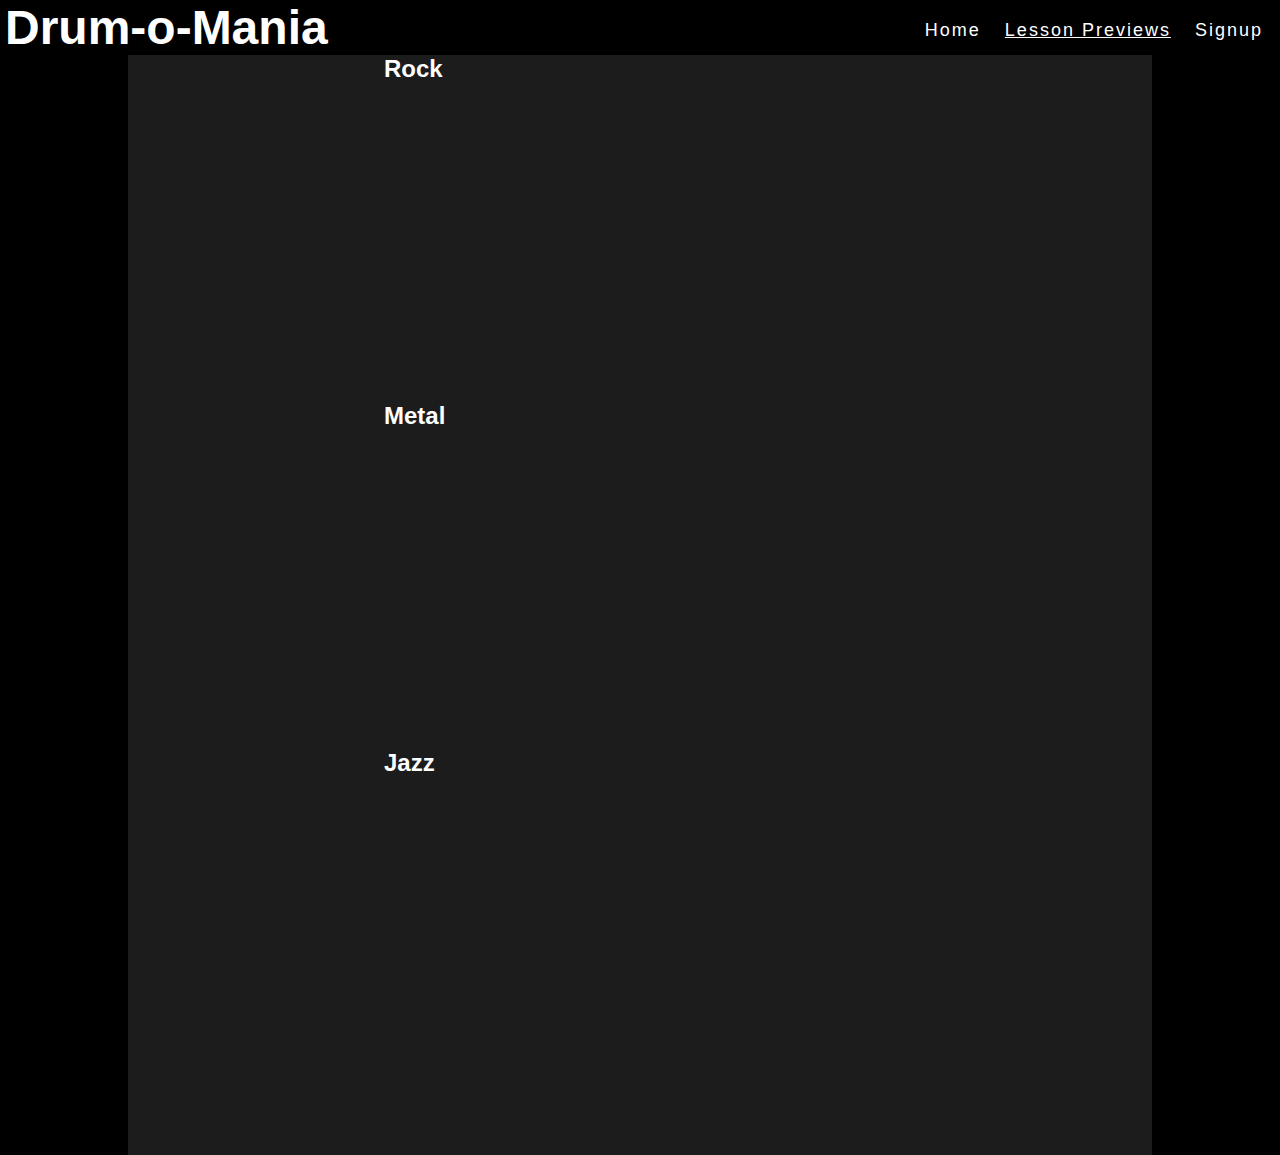
==== lesson-previews.html @ e7f784d0 "Add embedded videos to 'Preview Lessons'" ====
<!DOCTYPE html>
<html lang="en">
<head>
    <meta charset="UTF-8">
    <meta http-equiv="X-UA-Compatible" content="IE=edge">
    <meta name="viewport" content="width=device-width, initial-scale=1.0">
    <meta name="description" content="Online drum lessons">
    <meta name="keywords" content="drums, drumming, music">
    <meta name="author" content="Jonathan Rånge">
    <link href="assets/css/style.css" rel="stylesheet">
    <title>Drum-o-Mania</title>
</head>
<body>
    <header>
        <a href="index.html">
            <h1 id="logo">Drum-o-Mania</h1>
        </a>
        <nav>
            <ul>
                <li><a href="index.html">Home</a></li>
                <li class="active"><a href="lesson-previews.html">Lesson Previews</a></li>
                <li><a href="signup.html">Signup</a></li>
            </ul>
        </nav>
    </header>
    <section>
        <div class="wrapper">
            <div class="content">
                <h2>Rock</h2>
                <iframe width="560" height="315" src="https://www.youtube.com/embed/a8vXvxGXAL8?start=8" title="YouTube video player" frameborder="0" allow="accelerometer; autoplay; clipboard-write; encrypted-media; gyroscope; picture-in-picture" allowfullscreen></iframe>
                <h2>Metal</h2>
                <iframe width="560" height="315" src="https://www.youtube.com/embed/mY94T7kwAUQ?start=8" title="YouTube video player" frameborder="0" allow="accelerometer; autoplay; clipboard-write; encrypted-media; gyroscope; picture-in-picture" allowfullscreen></iframe>
                <h2>Jazz</h2>
                <iframe width="560" height="315" src="https://www.youtube.com/embed/eca5Z5wSykc?start=8" title="YouTube video player" frameborder="0" allow="accelerometer; autoplay; clipboard-write; encrypted-media; gyroscope; picture-in-picture" allowfullscreen></iframe>
            </div>
        </div>
    </section>
    <footer>

    </footer>
</body>
</html>
---- assets/css/style.css ----
* {
    margin: 0;
    padding: 0;
    border: none;
}
body {
    background-color:black;
}
h2 {
    font-family: Arial;
    color:white;
}
#logo {
    font-family: Arial;
    font-size: 300%;
    padding-left:5px;
    color:white;
    float:left;
}
ul {
    padding-right: 5px;
    padding-top: 20px;
    display: flex;
    flex-direction: row;
    float:right;
}
li {
    font-family: Arial;
    font-size: 18px;
    letter-spacing: 2px;
    color:white;
    float:right;
    margin: 0 10px;
    padding-left: 2px;
    padding-right: 2px;
    list-style-type: none;
}
a {
    text-decoration: none;
}
li a {
    color:white;
}
li a:hover {
    color:gray;
}
.active {
    text-decoration: underline;
}
#header-image {
    width: 100%;
    height: 550px;
    background: url('../images/drums-5.jpg') no-repeat center top;
    background-color: #1d1c1c;
    overflow:hidden;
}
.wrapper {
    width: 80%;
    height: 1100px;
    background-color: #1d1c1c;
    overflow:hidden;
    margin: 0 auto;
}
.content {
    width: 50%;
    height: 100%;
    background-color: #1d1c1c;
    margin: 0 auto;
}
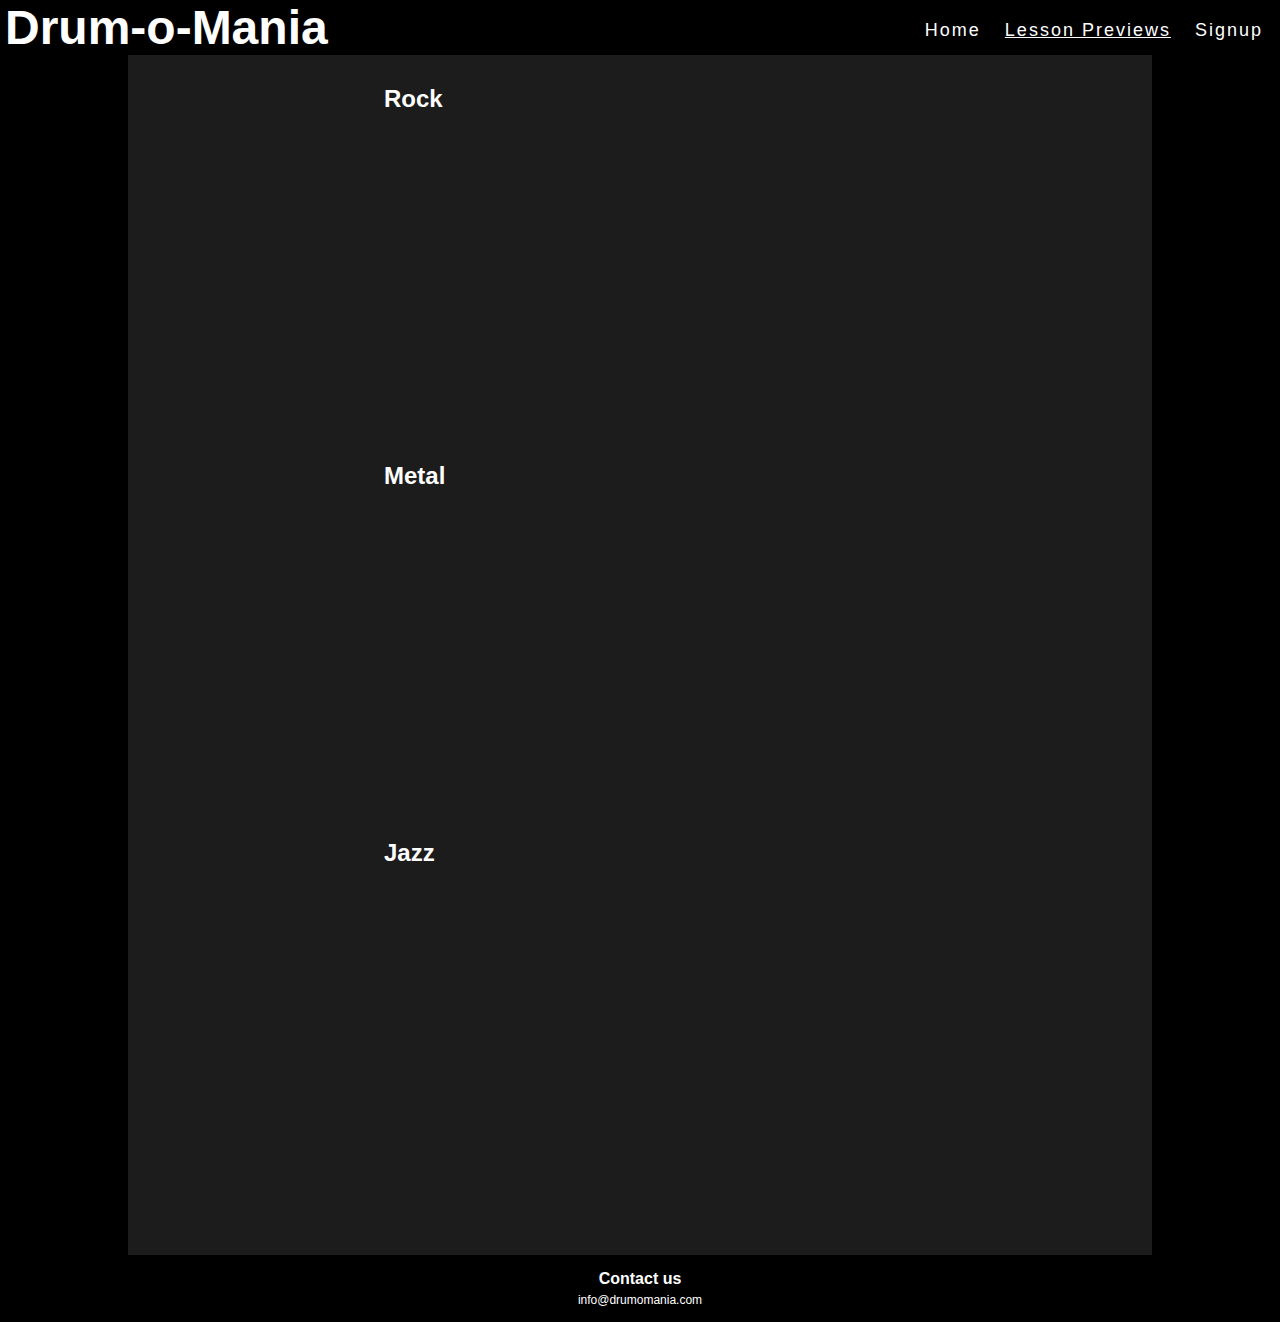
==== commit 5d6f21bf: "Add footer" ====
--- a/lesson-previews.html
+++ b/lesson-previews.html
@@ -24,8 +24,8 @@
         </nav>
     </header>
     <section>
-        <div class="wrapper">
-            <div class="content">
+        <div class="wrapper1">
+            <div class="content1">
                 <h2>Rock</h2>
                 <iframe width="560" height="315" src="https://www.youtube.com/embed/a8vXvxGXAL8?start=8" title="YouTube video player" frameborder="0" allow="accelerometer; autoplay; clipboard-write; encrypted-media; gyroscope; picture-in-picture" allowfullscreen></iframe>
                 <h2>Metal</h2>
@@ -36,7 +36,8 @@
         </div>
     </section>
     <footer>
-
+        <h4>Contact us</h4>
+        <p>info@drumomania.com</p>
     </footer>
 </body>
 </html>--- a/assets/css/style.css
+++ b/assets/css/style.css
@@ -9,6 +9,17 @@
 h2 {
     font-family: Arial;
     color:white;
+    padding-top: 30px;
+}
+h4 {
+    font-family: Arial;
+    color:white;
+}
+footer p {
+    font-family: Arial;
+    font-size: 12px;
+    color:white;
+    padding-top: 5px;
 }
 #logo {
     font-family: Arial;
@@ -38,6 +49,20 @@
 a {
     text-decoration: none;
 }
+form {
+    font-size: 120%;
+    font-family: Arial;
+    text-align: center;
+    color:white;
+    margin-top: 50px;
+}
+input {
+    height: 30px;
+    width: 150px;
+}
+#submit:hover {
+    background-color:skyblue;
+}
 li a {
     color:white;
 }
@@ -54,16 +79,36 @@
     background-color: #1d1c1c;
     overflow:hidden;
 }
-.wrapper {
+.wrapper1 {
     width: 80%;
-    height: 1100px;
+    height: 1200px;
     background-color: #1d1c1c;
     overflow:hidden;
     margin: 0 auto;
 }
-.content {
+.wrapper2 {
+    width: 80%;
+    height: 400px;
+    background-color: #1d1c1c;
+    overflow:hidden;
+    margin: 0 auto;
+}
+.content1 {
     width: 50%;
     height: 100%;
     background-color: #1d1c1c;
     margin: 0 auto;
+    overflow: hidden;
 }
+.content2 {
+    width: 50%;
+    height: 100%;
+    background-color: #1d1c1c;
+    margin: 0 auto;
+    overflow: hidden;
+}
+footer {
+    text-align: center;
+    margin-top: 15px;
+    margin-bottom: 15px;
+}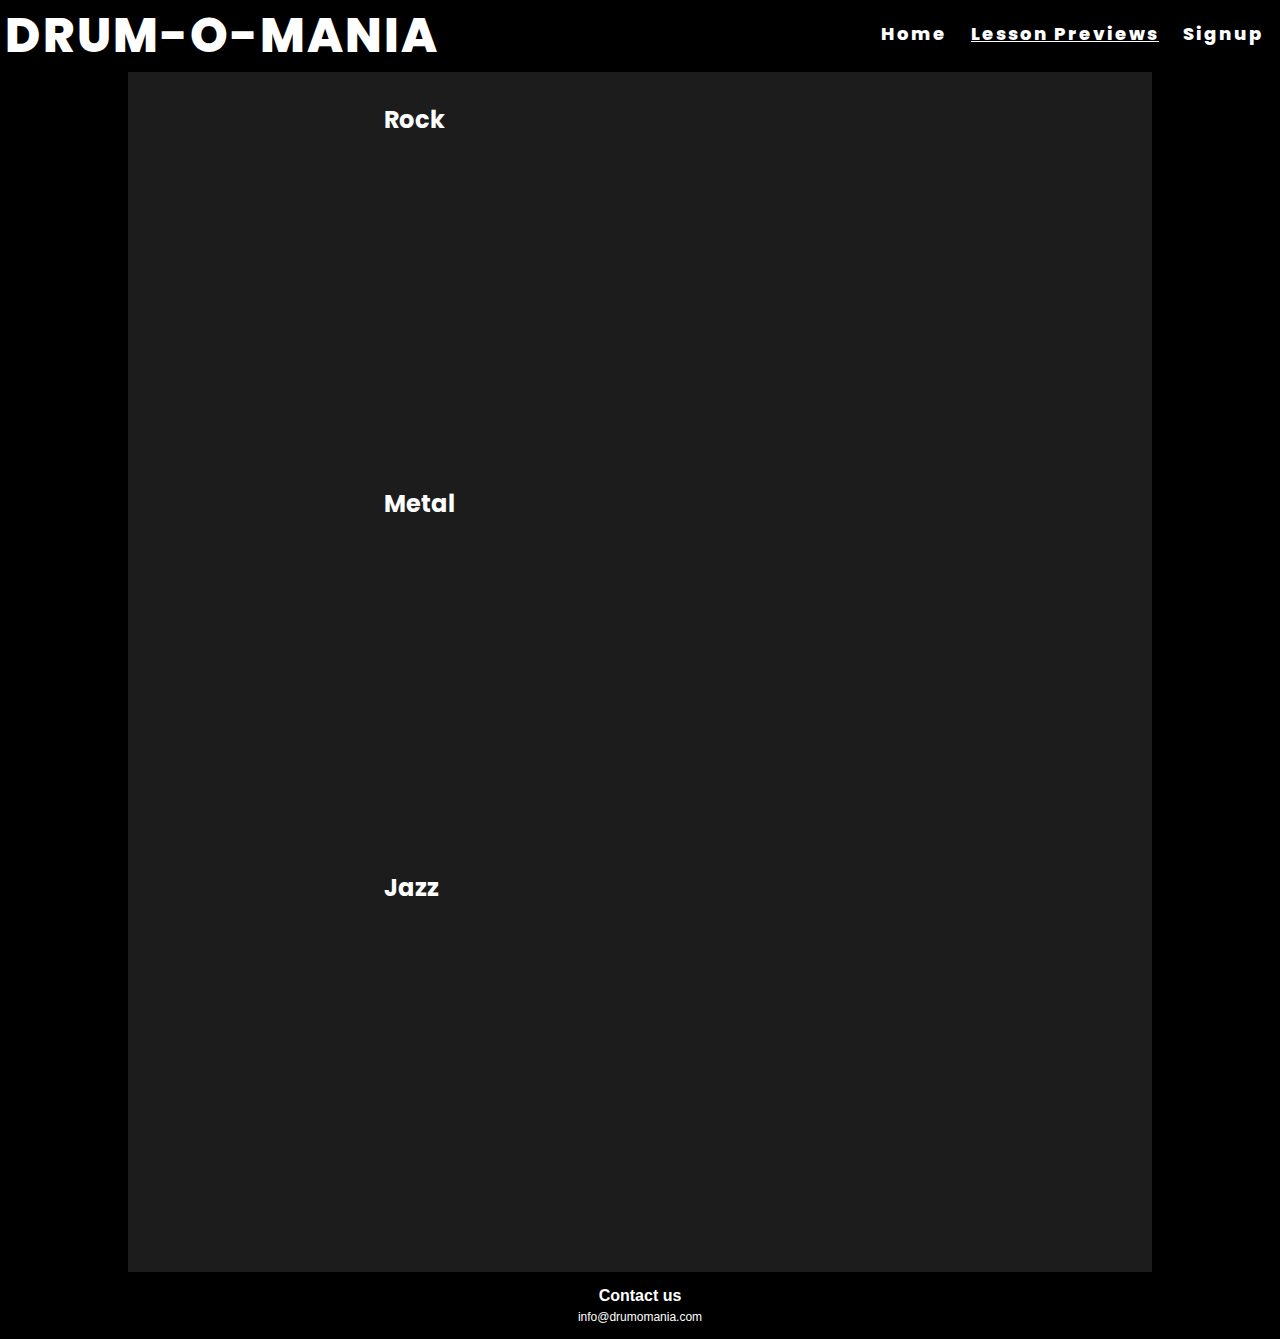
==== commit b551a0e7: "Add Google fonts" ====
--- a/lesson-previews.html
+++ b/lesson-previews.html
@@ -23,7 +23,7 @@
             </ul>
         </nav>
     </header>
-    <section>
+    <section> <!--video section-->
         <div class="wrapper1">
             <div class="content1">
                 <h2>Rock</h2>
--- a/assets/css/style.css
+++ b/assets/css/style.css
@@ -1,43 +1,82 @@
+@import url('https://fonts.googleapis.com/css2?family=Poppins:wght@500;800&display=swap');
+
 * {
     margin: 0;
     padding: 0;
     border: none;
 }
+
 body {
     background-color:black;
 }
+
 h2 {
-    font-family: Arial;
+    font-family: Poppins, sans-serif;;
     color:white;
     padding-top: 30px;
 }
+
+h3 {
+    font-family: Poppins, sans-serif;;
+    color:white;
+    padding-left: 10px;
+    padding-top: 5px;
+}
+
 h4 {
     font-family: Arial;
     color:white;
 }
+
+form h4 {
+    font-family: Poppins, sans-serif;
+}
+
+#overlay h4 {
+    font-family: Poppins, sans-serif;;
+    color:white;
+    padding-left: 10px;
+    text-decoration: underline;
+}
+
 footer p {
     font-family: Arial;
     font-size: 12px;
     color:white;
     padding-top: 5px;
 }
+
 #logo {
-    font-family: Arial;
+    font-family: Poppins, sans-serif;
     font-size: 300%;
+    font-weight: 800;
+    text-transform: uppercase;
+    letter-spacing: 2px;
     padding-left:5px;
     color:white;
     float:left;
 }
+
 ul {
+    font-family: Poppins, sans-serif;
+    font-size: 12px;
+    color:white;
+    padding-left:25px;
+    padding-top: 10px;
+}
+
+nav ul {
     padding-right: 5px;
     padding-top: 20px;
     display: flex;
     flex-direction: row;
     float:right;
 }
-li {
-    font-family: Arial;
+
+nav li {
+    font-family: Poppins, sans-serif;
     font-size: 18px;
+    font-weight: 800;
     letter-spacing: 2px;
     color:white;
     float:right;
@@ -46,32 +85,40 @@
     padding-right: 2px;
     list-style-type: none;
 }
+
 a {
     text-decoration: none;
 }
+
 form {
     font-size: 120%;
-    font-family: Arial;
+    font-family: Poppins, sans-serif;;
     text-align: center;
     color:white;
-    margin-top: 50px;
+    margin-top: 20px;
 }
+
 input {
     height: 30px;
     width: 150px;
 }
+
 #submit:hover {
     background-color:skyblue;
 }
+
 li a {
     color:white;
 }
+
 li a:hover {
     color:gray;
 }
+
 .active {
     text-decoration: underline;
 }
+
 #header-image {
     width: 100%;
     height: 550px;
@@ -79,6 +126,19 @@
     background-color: #1d1c1c;
     overflow:hidden;
 }
+
+#overlay {
+    font-size: 110%;
+    font-family: Arial;
+    letter-spacing: 4px;
+    background-color: rgba(5, 88, 109, 0.8);
+    width: 400px;
+    height: 300px;
+    bottom: 200px;
+    right: 50px;
+    position: absolute;
+}
+
 .wrapper1 {
     width: 80%;
     height: 1200px;
@@ -86,6 +146,7 @@
     overflow:hidden;
     margin: 0 auto;
 }
+
 .wrapper2 {
     width: 80%;
     height: 400px;
@@ -93,6 +154,7 @@
     overflow:hidden;
     margin: 0 auto;
 }
+
 .content1 {
     width: 50%;
     height: 100%;
@@ -100,6 +162,7 @@
     margin: 0 auto;
     overflow: hidden;
 }
+
 .content2 {
     width: 50%;
     height: 100%;
@@ -107,6 +170,7 @@
     margin: 0 auto;
     overflow: hidden;
 }
+
 footer {
     text-align: center;
     margin-top: 15px;
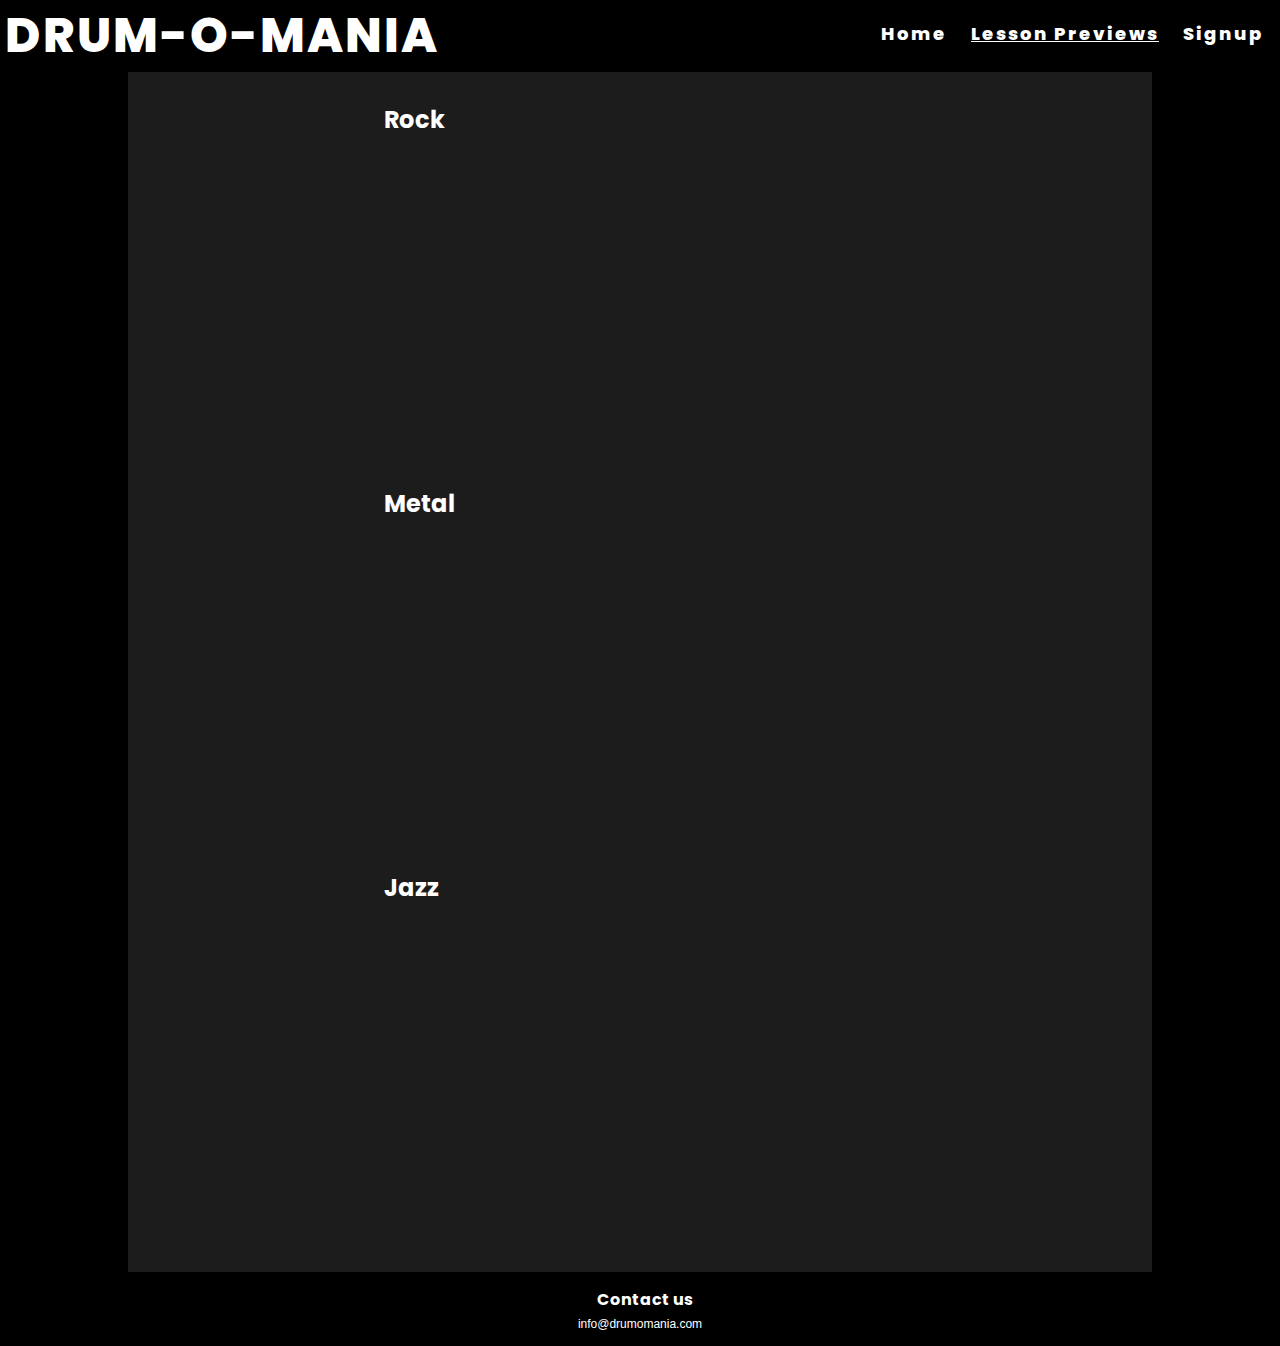
==== commit 8b809de1: "Add div around video section" ====
--- a/lesson-previews.html
+++ b/lesson-previews.html
@@ -26,12 +26,14 @@
     <section> <!--video section-->
         <div class="wrapper1">
             <div class="content1">
-                <h2>Rock</h2>
-                <iframe width="560" height="315" src="https://www.youtube.com/embed/a8vXvxGXAL8?start=8" title="YouTube video player" frameborder="0" allow="accelerometer; autoplay; clipboard-write; encrypted-media; gyroscope; picture-in-picture" allowfullscreen></iframe>
-                <h2>Metal</h2>
-                <iframe width="560" height="315" src="https://www.youtube.com/embed/mY94T7kwAUQ?start=8" title="YouTube video player" frameborder="0" allow="accelerometer; autoplay; clipboard-write; encrypted-media; gyroscope; picture-in-picture" allowfullscreen></iframe>
-                <h2>Jazz</h2>
-                <iframe width="560" height="315" src="https://www.youtube.com/embed/eca5Z5wSykc?start=8" title="YouTube video player" frameborder="0" allow="accelerometer; autoplay; clipboard-write; encrypted-media; gyroscope; picture-in-picture" allowfullscreen></iframe>
+                <div id="video-container">
+                    <h2>Rock</h2>
+                    <iframe width="560" height="315" src="https://www.youtube.com/embed/a8vXvxGXAL8?start=8" title="YouTube video player" frameborder="0" allow="accelerometer; autoplay; clipboard-write; encrypted-media; gyroscope; picture-in-picture" allowfullscreen></iframe>
+                    <h2>Metal</h2>
+                    <iframe width="560" height="315" src="https://www.youtube.com/embed/mY94T7kwAUQ?start=8" title="YouTube video player" frameborder="0" allow="accelerometer; autoplay; clipboard-write; encrypted-media; gyroscope; picture-in-picture" allowfullscreen></iframe>
+                    <h2>Jazz</h2>
+                    <iframe width="560" height="315" src="https://www.youtube.com/embed/eca5Z5wSykc?start=8" title="YouTube video player" frameborder="0" allow="accelerometer; autoplay; clipboard-write; encrypted-media; gyroscope; picture-in-picture" allowfullscreen></iframe>
+                </div>
             </div>
         </div>
     </section>
--- a/assets/css/style.css
+++ b/assets/css/style.css
@@ -30,13 +30,18 @@
 
 form h4 {
     font-family: Poppins, sans-serif;
-}
-
-#overlay h4 {
-    font-family: Poppins, sans-serif;;
+    font-size: 100%;
+}
+
+#overlay h3, h4 {
+    font-family: Poppins, sans-serif;
+    text-shadow: 3px 3px black;
     color:white;
     padding-left: 10px;
-    text-decoration: underline;
+}
+
+#overlay li {
+    padding: 10px;
 }
 
 footer p {
@@ -91,8 +96,8 @@
 }
 
 form {
-    font-size: 120%;
-    font-family: Poppins, sans-serif;;
+    font-size: 18px;
+    font-family: Poppins, sans-serif;
     text-align: center;
     color:white;
     margin-top: 20px;
@@ -101,6 +106,17 @@
 input {
     height: 30px;
     width: 150px;
+}
+
+label {
+    font-family: Poppins, sans-serif;
+    font-size: 85%;
+}
+
+#submit {
+    height: 20px;
+    width: 100px;
+    border-radius: 4px;
 }
 
 #submit:hover {
@@ -124,16 +140,18 @@
     height: 550px;
     background: url('../images/drums-5.jpg') no-repeat center top;
     background-color: #1d1c1c;
+    background-size: cover;
     overflow:hidden;
 }
 
 #overlay {
-    font-size: 110%;
+    font-size: 100%;
     font-family: Arial;
     letter-spacing: 4px;
     background-color: rgba(5, 88, 109, 0.8);
+    border: 1px solid white;
     width: 400px;
-    height: 300px;
+    height: 375px;
     bottom: 200px;
     right: 50px;
     position: absolute;
@@ -149,7 +167,7 @@
 
 .wrapper2 {
     width: 80%;
-    height: 400px;
+    height: 460px;
     background-color: #1d1c1c;
     overflow:hidden;
     margin: 0 auto;
@@ -175,4 +193,228 @@
     text-align: center;
     margin-top: 15px;
     margin-bottom: 15px;
+}
+
+/* Media queries */
+
+@media screen and (max-width:890px) {
+    #logo {
+        font-size: 240%;
+    }
+
+    nav li {
+        font-size: 14px;
+    }
+
+    #overlay {
+        font-size: 75%;
+        width: 400px;
+        height: 280px;
+    }
+
+    #overlay li {
+        font-size: 70%;
+    }
+
+    footer h4 {
+        font-size: 80%;
+    }
+
+    footer p {
+        font-size: 60%;
+    }
+}
+
+@media screen and (max-width:730px) {
+    #logo {
+        font-size: 210%;
+    }
+
+    nav li {
+        font-size: 10px;
+    }
+
+    #overlay {
+        font-size: 55%;
+        width: 300px;
+        height: 245px;
+    }
+
+    #overlay li {
+        font-size: 60%;
+    }
+
+    footer h4 {
+        font-size: 70%;
+    }
+
+    footer p {
+        font-size: 50%;
+    }
+}
+
+@media screen and (max-width:620px) {
+    #logo {
+        font-size: 190%;
+    }
+
+    nav li {
+        font-size: 8px;
+    }
+}
+
+@media screen and (max-width:565px) {
+    #logo {
+        font-size: 150%;
+        padding-top: 7px;
+    }
+
+    nav li {
+        font-size: 6px;
+        margin-bottom: 17px;
+    }
+
+    #overlay {
+        font-size: 35%;
+        width: 230px;
+        height: 200px;
+    }
+
+    #overlay li {
+        font-size: 40%;
+    }
+
+    footer h4 {
+        font-size: 60%;
+    }
+
+    footer p {
+        font-size: 45%;
+    }
+}
+
+@media screen and (max-width:480px) {
+    #logo {
+        font-size: 150%;
+    }
+
+    nav li {
+        font-size: 5px;
+    }
+}
+
+@media screen and (max-width:467px) {
+    #logo {
+        font-size: 140%;
+    }
+
+    nav li {
+        font-size: 5px;
+    }
+
+    #overlay {
+        font-size: 35%;
+        width: 200px;
+        height: 215px;
+        margin-bottom: 100px;
+    }
+}
+
+@media screen and (max-width:447px) {
+    #logo {
+        font-size: 110%;
+        padding-top: 11px;
+    }
+
+    nav li {
+        font-size: 5px;
+        margin-bottom: 20px;
+    }
+}
+
+@media screen and (max-width:406px) {
+    #logo {
+        font-size: 100%;
+        padding-top: 11px;
+    }
+
+    nav li {
+        font-size: 4px;
+        margin-bottom: 20px;
+    }
+}
+
+@media screen and (max-width:375px) {
+    #logo {
+        font-size: 90%;
+        padding-top: 11px;
+    }
+
+    nav li {
+        font-size: 4px;
+        margin-bottom: 20px;
+    }
+
+    #overlay {
+        font-size: 35%;
+        width: 200px;
+        height: 215px;
+        margin-bottom: 100px;
+    }
+
+    .content1 {
+        width:100%;
+    }
+
+    iframe {
+        width: auto;
+        height: auto;
+    }
+}
+
+@media screen and (max-width:360px) {
+    #logo {
+        font-size: 70%;
+        padding-top: 12px;
+    }
+
+    nav li {
+        font-size: 4px;
+        margin-bottom: 12px;
+        letter-spacing: 1px;
+    }
+
+    #overlay {
+        font-size: 35%;
+        width: 200px;
+        height: 215px;
+        margin-bottom: 20px;
+    }
+}
+
+@media screen and (max-width:280px) {
+    #logo {
+        font-size: 70%;
+        padding-top: 12px;
+    }
+
+    nav li {
+        font-size: 4px;
+        margin-bottom: 12px;
+        margin-left: 2px;
+        margin-right: 2px;
+        letter-spacing: 1px;
+    }
+}
+
+@media screen and (min-height:1024px) {
+    #overlay {
+        margin-bottom: 250px;
+    }
+}
+
+@media screen and (min-height:1366px) {
+    #overlay {
+        margin-bottom: 600px;
+    }
 }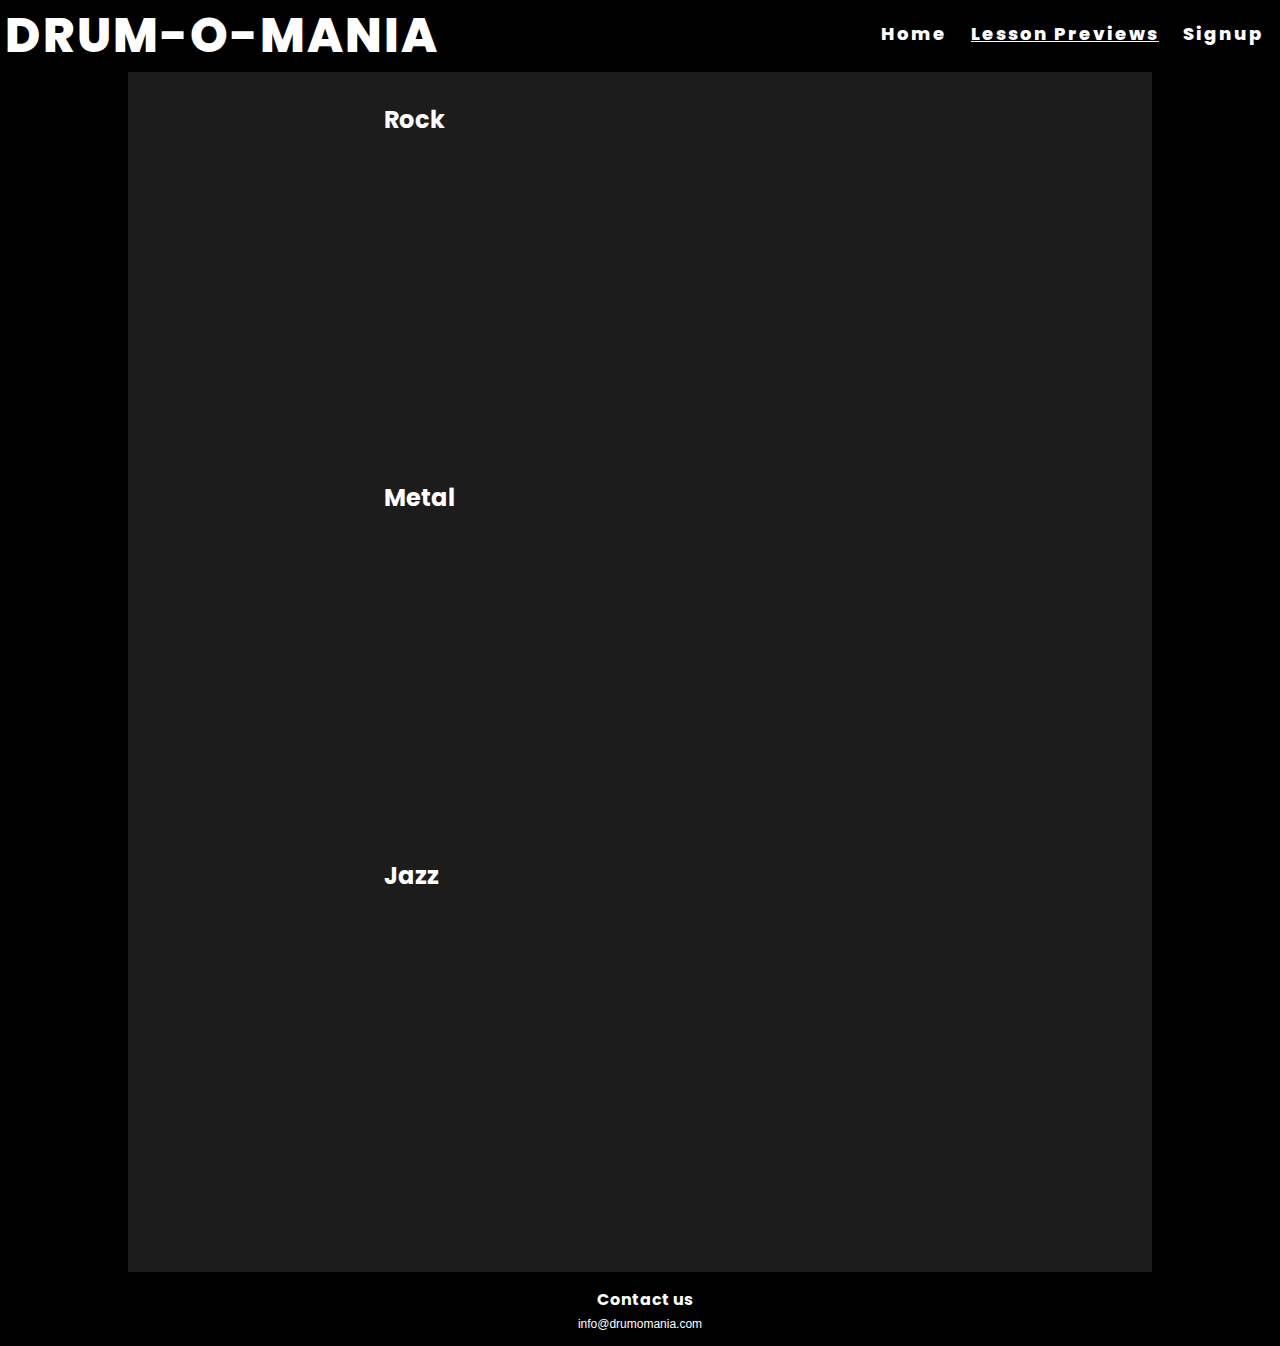
==== commit fb8ee3df: "Add responsiveness to video wrapper" ====
--- a/lesson-previews.html
+++ b/lesson-previews.html
@@ -26,12 +26,16 @@
     <section> <!--video section-->
         <div class="wrapper1">
             <div class="content1">
-                <div id="video-container">
-                    <h2>Rock</h2>
+                <h2>Rock</h2>
+                <div class="video-wrapper">
                     <iframe width="560" height="315" src="https://www.youtube.com/embed/a8vXvxGXAL8?start=8" title="YouTube video player" frameborder="0" allow="accelerometer; autoplay; clipboard-write; encrypted-media; gyroscope; picture-in-picture" allowfullscreen></iframe>
-                    <h2>Metal</h2>
+                </div>
+                <h2>Metal</h2>
+                <div class="video-wrapper">
                     <iframe width="560" height="315" src="https://www.youtube.com/embed/mY94T7kwAUQ?start=8" title="YouTube video player" frameborder="0" allow="accelerometer; autoplay; clipboard-write; encrypted-media; gyroscope; picture-in-picture" allowfullscreen></iframe>
-                    <h2>Jazz</h2>
+                </div>
+                <h2>Jazz</h2>
+                <div class="video-wrapper">
                     <iframe width="560" height="315" src="https://www.youtube.com/embed/eca5Z5wSykc?start=8" title="YouTube video player" frameborder="0" allow="accelerometer; autoplay; clipboard-write; encrypted-media; gyroscope; picture-in-picture" allowfullscreen></iframe>
                 </div>
             </div>
--- a/assets/css/style.css
+++ b/assets/css/style.css
@@ -189,6 +189,21 @@
     overflow: hidden;
 }
 
+.video-wrapper {
+    position: relative;
+    padding-bottom: 56.25%;
+    padding-top: 25px;
+    height: 0;
+}
+
+iframe {
+    position: absolute;
+    top: 0;
+    left: 0;
+    width: 100%;
+    height: 100%;
+}
+
 footer {
     text-align: center;
     margin-top: 15px;
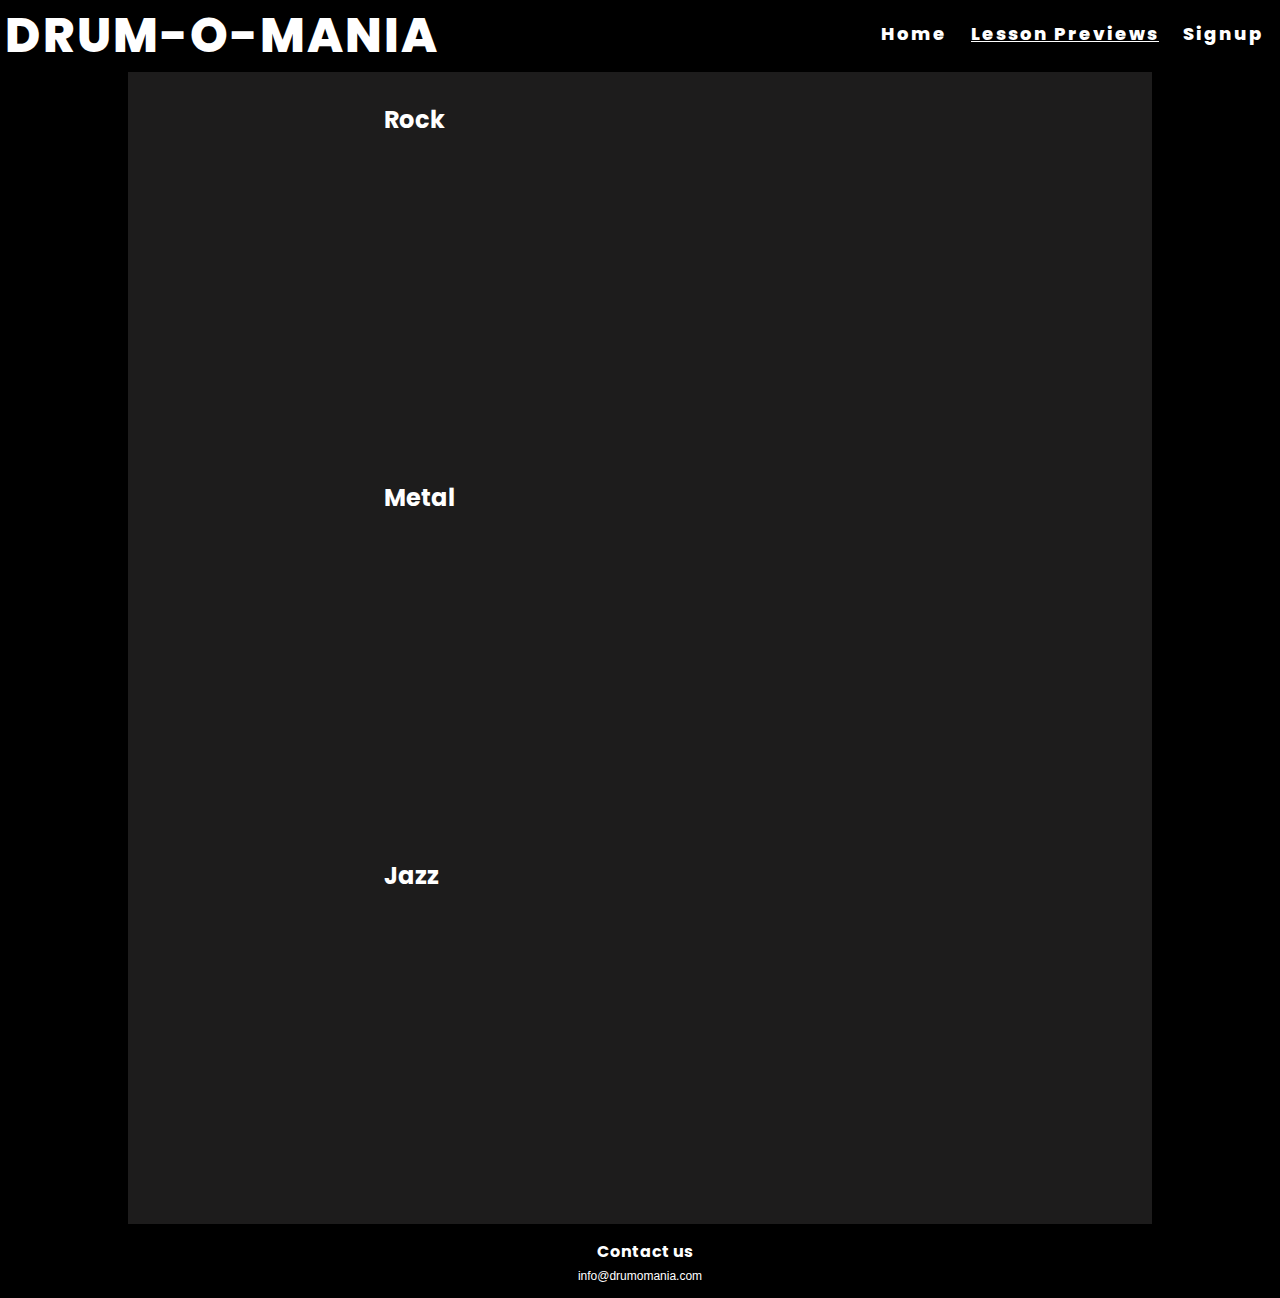
==== commit ad3d09f4: "Add additional media queries" ====
--- a/lesson-previews.html
+++ b/lesson-previews.html
@@ -38,6 +38,7 @@
                 <div class="video-wrapper">
                     <iframe width="560" height="315" src="https://www.youtube.com/embed/eca5Z5wSykc?start=8" title="YouTube video player" frameborder="0" allow="accelerometer; autoplay; clipboard-write; encrypted-media; gyroscope; picture-in-picture" allowfullscreen></iframe>
                 </div>
+                <br>
             </div>
         </div>
     </section>
--- a/assets/css/style.css
+++ b/assets/css/style.css
@@ -117,6 +117,7 @@
     height: 20px;
     width: 100px;
     border-radius: 4px;
+    margin-bottom: 10px;
 }
 
 #submit:hover {
@@ -159,7 +160,7 @@
 
 .wrapper1 {
     width: 80%;
-    height: 1200px;
+    height: inherit;
     background-color: #1d1c1c;
     overflow:hidden;
     margin: 0 auto;
@@ -167,7 +168,7 @@
 
 .wrapper2 {
     width: 80%;
-    height: 460px;
+    height: inherit;
     background-color: #1d1c1c;
     overflow:hidden;
     margin: 0 auto;
@@ -345,6 +346,10 @@
         font-size: 5px;
         margin-bottom: 20px;
     }
+
+    h2 {
+        font-size: 90%;
+    }
 }
 
 @media screen and (max-width:406px) {
@@ -377,13 +382,26 @@
         margin-bottom: 100px;
     }
 
-    .content1 {
-        width:100%;
-    }
-
-    iframe {
-        width: auto;
-        height: auto;
+    h2 {
+        font-size: 80%;
+    }
+
+    form {
+        font-size: 80%;
+    }
+    input {
+        height: 20px;
+        width: 130px;
+    }
+    
+    label {
+        font-size: 75%;
+    }
+    
+    #submit {
+        height: 18px;
+        width: 90px;
+        border-radius: 4px;
     }
 }
 
@@ -420,6 +438,14 @@
         margin-right: 2px;
         letter-spacing: 1px;
     }
+
+    h2 {
+        font-size: 60%;
+    }
+
+    input {
+        height: 17px;
+    }
 }
 
 @media screen and (min-height:1024px) {
